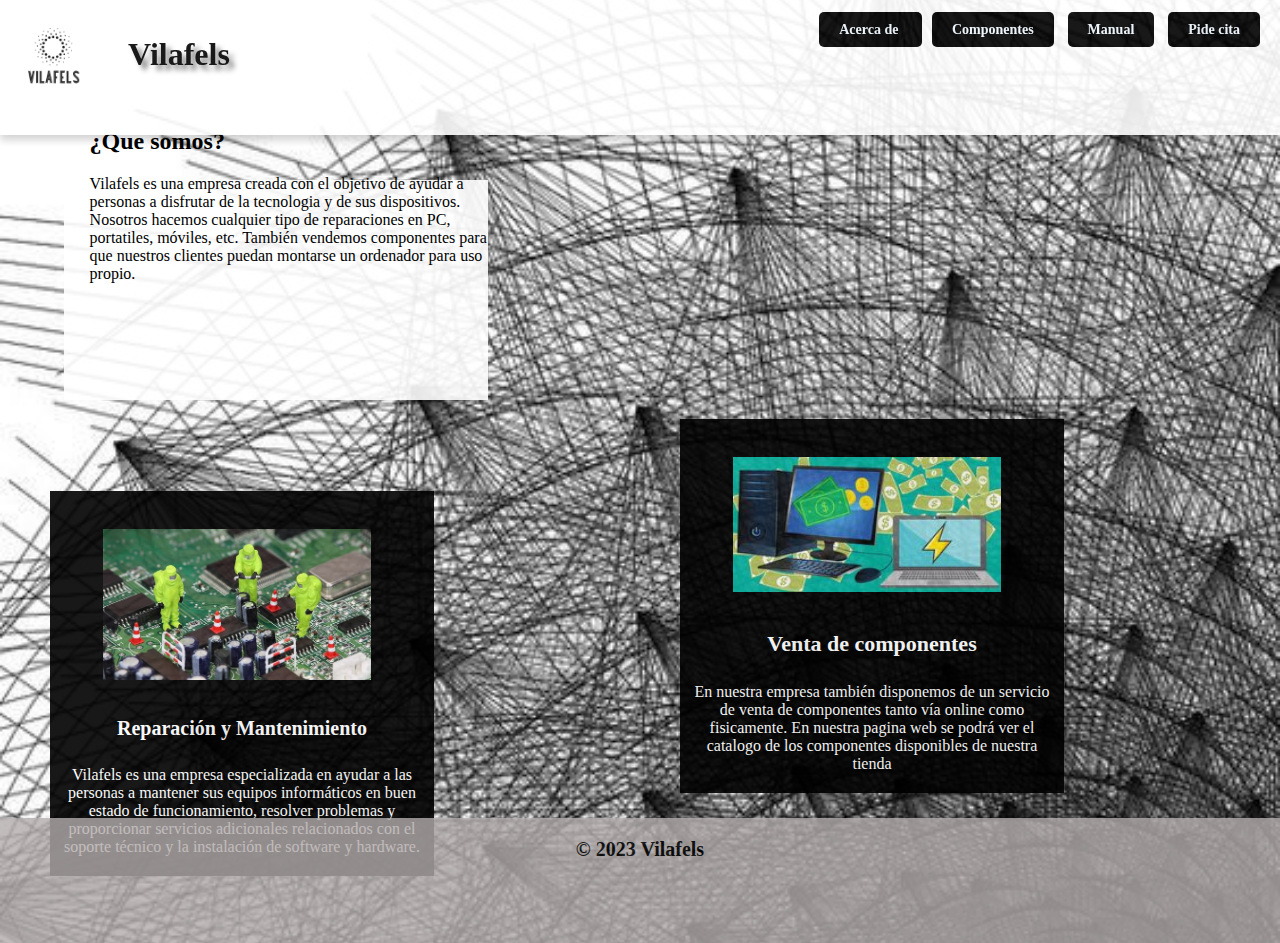
==== index.html @ 5606b44c "Version 1.0" ====
<!DOCTYPE html>
<html>
<head>
    <title>Vilafels - Página de empresa</title> 
    <link rel="stylesheet" href="css/CSS.css">
    <meta charset="UTF-8 ">
</head>

<body>
    <header>
        <img src="../img/logo.png" width="50px" >
        <h1 class="titulo">Vilafels</h1>
        <div class="button-container">
            <a href="acerca.html" class="button">Acerca de </a>
            <a href="componentes.html" class="button">Componentes</a>
            <a href="manual.html" class="button">Manual</a>
            <a href="https://docs.google.com/forms/d/e/1FAIpQLScEVuIniQUZm56j2W2OmTerSLw4I7gjItUtVFjIiXJKiz4-vQ/viewform?vc=0&c=0&w=1&flr=0" class="button">Pide cita</a>
        </div>
    </header>

<div class="texto">
</div>

<div class="paragrafo">
    <h2> ¿Que somos?</h2>
    <p>Vilafels es una empresa creada con el objetivo de ayudar a personas a disfrutar de la tecnologia y de sus dispositivos. Nosotros hacemos cualquier tipo de reparaciones en PC, portatiles, móviles, etc. También vendemos componentes para que nuestros clientes puedan montarse un ordenador para uso propio.</p>
</div>

<div class="reparacion">
    <img src="../img/Reparacion.png">
    <h2>Reparación y Mantenimiento</h2>
    <p>Vilafels es una empresa especializada en ayudar a las personas a mantener sus equipos informáticos en buen estado de funcionamiento, resolver problemas y proporcionar servicios adicionales relacionados con el soporte técnico y la instalación de software y hardware.</p>
</div>

<div class="venta">
    <img src="../img/venta1.png">
    <h2>Venta de componentes</h2>
    <p>En nuestra empresa también disponemos de un servicio de venta de componentes tanto vía online como fisicamente. En nuestra pagina web se podrá ver el catalogo de los componentes disponibles de nuestra tienda</p>
</div>

<div class="manual">
    <img src="../img/manual.png">
    <h2>Manual de errores</h2>
    <p>En Vilafels nos preocupamos por nuestros clientes, por eso hemos desarrollado un manual de errores comunes en PC para ayudarles a solucionar problemas de manera rápida y efectiva. Este manual es una herramienta útil para aquellos que desean resolver problemas menores en su equipo sin tener que recurrir a un técnico. </p>
</div>

<div class="Pie">
    <footer>
        &copy; 2023 Vilafels
    </footer>
</div>
</body>
</html>
---- css/CSS.css ----
body{
         background-image: url(../img/fondo.jpg);
         background-size: cover;
         background-position: center;
         background-repeat: no-repeat;
         padding: 0%;
         margin: 0%;
    }

     .button-container{
         position: absolute;
          top: 20px;
          right: 20px;
     }
     .button {
         background-color: black;
          color:aliceblue;
          padding: 10px 20px;
          border-radius: 5px;
          margin-left: 10px;
         font-size: 14px;
          font-weight: bold;
         text-decoration: solid;
     }
     header {
     background-color: white;
     opacity: 90%;
     padding: 20px;
     box-shadow: 0px 5px 8px rgba(0, 0, 0, 0.2);
     position: fixed;
     top: 0;
     left: 0;
     width: 100%;
     height: 15%;
     box-sizing: border-box;
     animation-duration: 1s;
     z-index: 9999;
    }

.titulo {
    position: absolute;
    top: 15px;
    left: 10%;
    text-shadow: 5px 5px 5px rgba(0, 0, 0, 0.5);
}
.button:hover { 
    background-color: #fff;
    color: black;
    transition: 0.7s;
}

    @keyframes desplazar {
        from {
            transform: translateY(-100%);
            opacity: 0;
        }
        to {
            transform: translateY(0);
            opacity: 1;
        }
    }

.texto {
    position: absolute;
    left: 5%;
    top: 20%;
    width: 30%;
    height: 180px;
    background-color: #fff;
    padding: 20px;
    opacity: 90%;
}

.paragrafo { 
    color: black;
    text-align: left;  
    margin-left: 7%;
    margin-right: 2%;
    margin-top: 10%;
    margin-bottom: -15%;
    max-width: 400px;
    position: relative;
    z-index: 1;
}

img{
    width: 70px;
    margin-right: 10px;
}

.reparacion {
    background-color: black;
    opacity: 90%;
    display: flex;
    flex-direction: column;
    align-items: center;
    text-align: center;
    width: 30%;
    margin-top: 400px;
    margin-left: 50px;
}

.reparacion img{
    width: 70%;
    max-width: 500%;
    height: auto;
    margin-bottom: 20px;
    margin-top: 10%;
}

.reparacion h2 {
    color: #fff;
    font-size: 20px;
    font-weight: bold;
    margin-bottom: 10px;
    margin-left: 3%;
    margin-right: 3%;  
}

.reparacion p{
    color: #fff;
    font-size: 16px;
    margin-bottom: 20px;
    margin-left: 3%;
    margin-right: 3%;
}

.venta {
    background-color: black;
    opacity: 90%;
    display: flex;
    flex-direction: column;
    align-items: center;
    text-align: center;
    width: 30%;
    margin-top: -457px;
    margin-left: 680px;
}

.venta img{
    width: 70%;
    max-width: 500%;
    height: auto;
    margin-bottom: 20px;
    margin-top: 10%;
}

.venta h2 {
    color: #fff;
    font-size: 22px;
    font-weight: bold;
    margin-bottom: 10px;
    margin-left: 3%;
    margin-right: 3%;
    margin-top: 5%;
}

.venta p{
    color: #fff;
    font-size: 16px;
    margin-bottom: 20px;
    margin-left: 3%;
    margin-right: 3%;
}

.manual {
    background-color: black;
    opacity: 90%;
    display: flex;
    flex-direction: column;
    align-items: center;
    text-align: center;
    width: 30%;
    margin-top: -436px;
    margin-left: 1300px;
    margin-bottom: 50px;
}

.manual img{
    width: 60%;
    max-width: 500%;
    height: auto;
    margin-bottom: 20px;
    margin-top: 10%;
}

.manual h2 {
    color: #fff;
    font-size: 22px;
    font-weight: bold;
    margin-bottom: 10px;
    margin-left: 3%;
    margin-right: 3%;
    margin-top: 5%;
}

.manual p{
    color: #fff;
    font-size: 16px;
    margin-bottom: 20px;
    margin-left: 3%;
    margin-right: 3%;
}

.Pie{
    background-color: rgb(180, 173, 173);
     padding: 20px;
     opacity: 80%;
     box-shadow: 0px 5px 8px rgba(0, 0, 0, 0.2);
     width: 100%;
     height: 125px;
     box-sizing: border-box;
     animation-duration: 1s;
     z-index: 9999;
     left: 0;
     right: 0;
     font-size: 20px;
     font-weight: bold;
     text-align: center;
     }
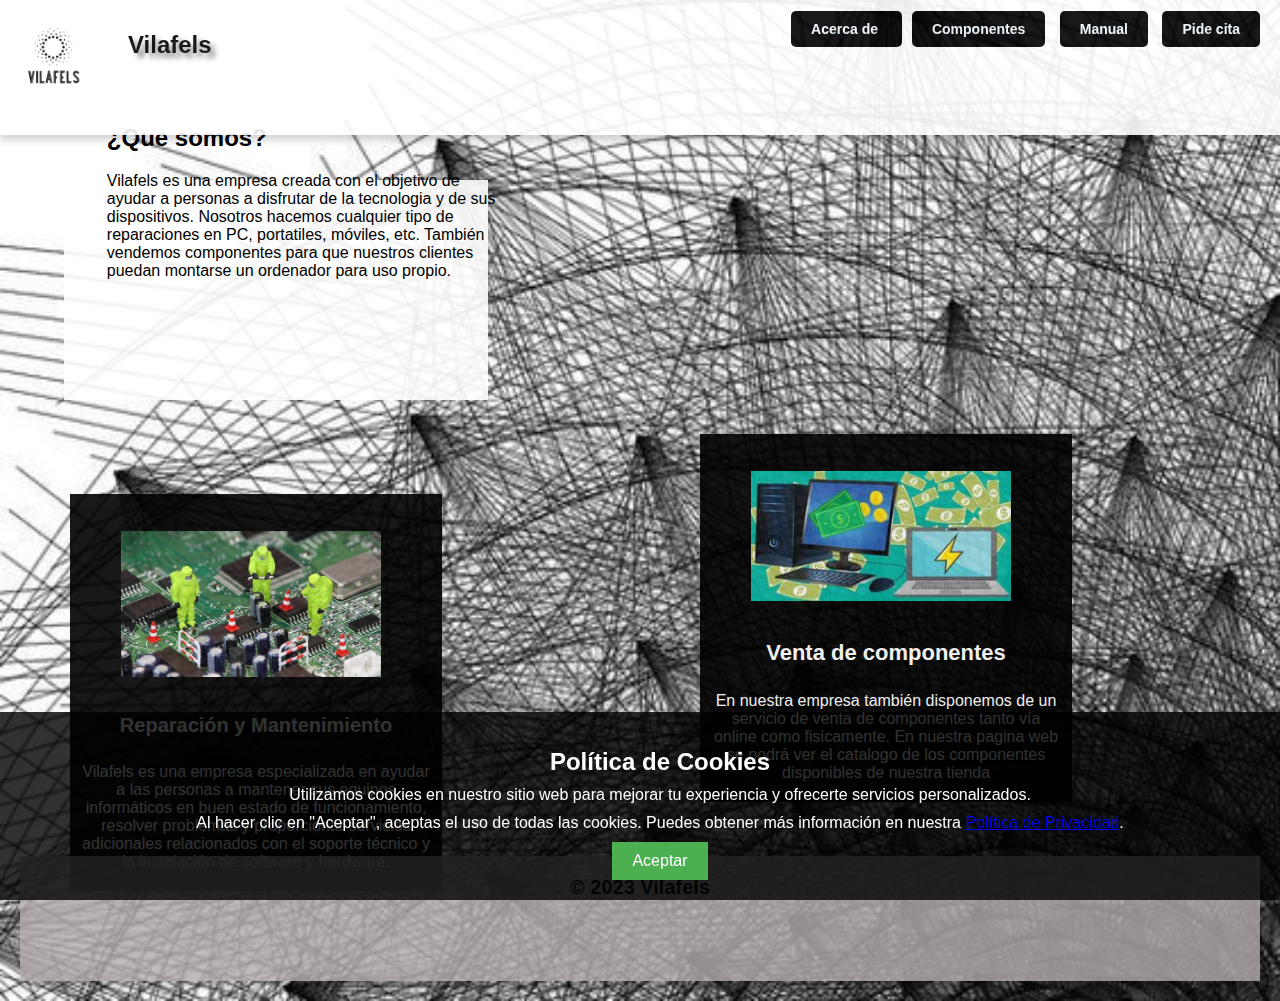
==== commit 1302f4ff: "Cookies" ====
--- a/index.html
+++ b/index.html
@@ -1,12 +1,75 @@
 <!DOCTYPE html>
 <html>
 <head>
-    <title>Vilafels - Página de empresa</title> 
+    <title>Vilafels - Página de empresa</title>
     <link rel="stylesheet" href="css/CSS.css">
-    <meta charset="UTF-8 ">
+    <meta charset="UTF-8">
+    <title>Política de Cookies</title>
+    <style>
+        body {
+            font-family: Arial, sans-serif;
+            margin: 20px;
+            z-index: 100000000;
+        }
+
+        h1 {
+            font-size: 24px;
+            margin-bottom: 10px;
+            z-index: 100000000;
+        }
+
+        p {
+            margin-bottom: 10px;
+            z-index: 100000000;
+        }
+
+        .cookie-banner {
+            position: fixed;
+            bottom: 0;
+            left: 0;
+            width: 100%;
+            background-color: rgba(0, 0, 0, 0.8);
+            color: #fff;
+            padding: 20px;
+            text-align: center;
+            z-index: 9999;
+            z-index: 100000000;
+        }
+        .cookie-banner p {
+            margin: 0 0 10px;
+        }
+
+        .cookie-banner button {
+            background-color: #4caf50;
+            color: #fff;
+            border: none;
+            padding: 10px 20px;
+            font-size: 16px;
+            cursor: pointer;
+            z-index: 100000000;
+        }
+    
+    </style>
 </head>
 
 <body>
+    <div class="cookie-banner">
+        <h1>Política de Cookies</h1>
+        <p>Utilizamos cookies en nuestro sitio web para mejorar tu experiencia y ofrecerte servicios personalizados.</p>
+        <p>Al hacer clic en "Aceptar", aceptas el uso de todas las cookies. Puedes obtener más información en nuestra <a href="https://www.aepd.es/es/politica-de-privacidad-y-aviso-legal">Política de Privacidad</a>.</p>
+        <button onclick="acceptCookies()">Aceptar</button>
+    </div>
+
+    <script>
+        function acceptCookies() {
+            document.cookie = "cookies_accepted=true; expires=Thu, 31 Dec 2099 23:59:59 UTC; path=/";
+            document.querySelector('.cookie-banner').style.display = 'none';
+        }
+
+        if (document.cookie.indexOf('cookies_accepted=true') === -1) {
+            document.querySelector('.cookie-banner').style.display = 'block';
+        }
+    </script>
     <header>
         <img src="../img/logo.png" width="50px" >
         <h1 class="titulo">Vilafels</h1>
@@ -17,7 +80,7 @@
             <a href="https://docs.google.com/forms/d/e/1FAIpQLScEVuIniQUZm56j2W2OmTerSLw4I7gjItUtVFjIiXJKiz4-vQ/viewform?vc=0&c=0&w=1&flr=0" class="button">Pide cita</a>
         </div>
     </header>
-
+ 
 <div class="texto">
 </div>
 
--- a/css/CSS.css
+++ b/css/CSS.css
@@ -1,42 +1,43 @@
-
-body{
-         background-image: url(../img/fondo.jpg);
-         background-size: cover;
-         background-position: center;
-         background-repeat: no-repeat;
-         padding: 0%;
-         margin: 0%;
-    }
-
-     .button-container{
-         position: absolute;
-          top: 20px;
-          right: 20px;
-     }
-     .button {
-         background-color: black;
-          color:aliceblue;
-          padding: 10px 20px;
-          border-radius: 5px;
-          margin-left: 10px;
-         font-size: 14px;
-          font-weight: bold;
-         text-decoration: solid;
-     }
-     header {
-     background-color: white;
-     opacity: 90%;
-     padding: 20px;
-     box-shadow: 0px 5px 8px rgba(0, 0, 0, 0.2);
-     position: fixed;
-     top: 0;
-     left: 0;
-     width: 100%;
-     height: 15%;
-     box-sizing: border-box;
-     animation-duration: 1s;
-     z-index: 9999;
-    }
+body {
+    background-image: url(../img/fondo.jpg);
+    background-size: cover;
+    background-position: center;
+    background-repeat: no-repeat;
+    padding: 0%;
+    margin: 0%;
+}
+
+.button-container {
+    position: absolute;
+    top: 20px;
+    right: 20px;
+}
+
+.button {
+    background-color: black;
+    color: aliceblue;
+    padding: 10px 20px;
+    border-radius: 5px;
+    margin-left: 10px;
+    font-size: 14px;
+    font-weight: bold;
+    text-decoration: solid;
+}
+
+header {
+    background-color: white;
+    opacity: 90%;
+    padding: 20px;
+    box-shadow: 0px 5px 8px rgba(0, 0, 0, 0.2);
+    position: fixed;
+    top: 0;
+    left: 0;
+    width: 100%;
+    height: 15%;
+    box-sizing: border-box;
+    animation-duration: 1s;
+    z-index: 9999;
+}
 
 .titulo {
     position: absolute;
@@ -44,22 +45,24 @@
     left: 10%;
     text-shadow: 5px 5px 5px rgba(0, 0, 0, 0.5);
 }
-.button:hover { 
+
+.button:hover {
     background-color: #fff;
     color: black;
     transition: 0.7s;
 }
 
-    @keyframes desplazar {
-        from {
-            transform: translateY(-100%);
-            opacity: 0;
-        }
-        to {
-            transform: translateY(0);
-            opacity: 1;
-        }
+@keyframes desplazar {
+    from {
+        transform: translateY(-100%);
+        opacity: 0;
     }
+
+    to {
+        transform: translateY(0);
+        opacity: 1;
+    }
+}
 
 .texto {
     position: absolute;
@@ -72,9 +75,9 @@
     opacity: 90%;
 }
 
-.paragrafo { 
+.paragrafo {
     color: black;
-    text-align: left;  
+    text-align: left;
     margin-left: 7%;
     margin-right: 2%;
     margin-top: 10%;
@@ -84,7 +87,7 @@
     z-index: 1;
 }
 
-img{
+img {
     width: 70px;
     margin-right: 10px;
 }
@@ -101,7 +104,7 @@
     margin-left: 50px;
 }
 
-.reparacion img{
+.reparacion img {
     width: 70%;
     max-width: 500%;
     height: auto;
@@ -115,10 +118,10 @@
     font-weight: bold;
     margin-bottom: 10px;
     margin-left: 3%;
-    margin-right: 3%;  
-}
-
-.reparacion p{
+    margin-right: 3%;
+}
+
+.reparacion p {
     color: #fff;
     font-size: 16px;
     margin-bottom: 20px;
@@ -138,7 +141,7 @@
     margin-left: 680px;
 }
 
-.venta img{
+.venta img {
     width: 70%;
     max-width: 500%;
     height: auto;
@@ -156,7 +159,7 @@
     margin-top: 5%;
 }
 
-.venta p{
+.venta p {
     color: #fff;
     font-size: 16px;
     margin-bottom: 20px;
@@ -177,7 +180,7 @@
     margin-bottom: 50px;
 }
 
-.manual img{
+.manual img {
     width: 60%;
     max-width: 500%;
     height: auto;
@@ -195,7 +198,7 @@
     margin-top: 5%;
 }
 
-.manual p{
+.manual p {
     color: #fff;
     font-size: 16px;
     margin-bottom: 20px;
@@ -203,21 +206,19 @@
     margin-right: 3%;
 }
 
-.Pie{
+.Pie {
     background-color: rgb(180, 173, 173);
-     padding: 20px;
-     opacity: 80%;
-     box-shadow: 0px 5px 8px rgba(0, 0, 0, 0.2);
-     width: 100%;
-     height: 125px;
-     box-sizing: border-box;
-     animation-duration: 1s;
-     z-index: 9999;
-     left: 0;
-     right: 0;
-     font-size: 20px;
-     font-weight: bold;
-     text-align: center;
-     }
-    
-     +    padding: 20px;
+    opacity: 80%;
+    box-shadow: 0px 5px 8px rgba(0, 0, 0, 0.2);
+    width: 100%;
+    height: 125px;
+    box-sizing: border-box;
+    animation-duration: 1s;
+    z-index: 9999;
+    left: 0;
+    right: 0;
+    font-size: 20px;
+    font-weight: bold;
+    text-align: center;
+}